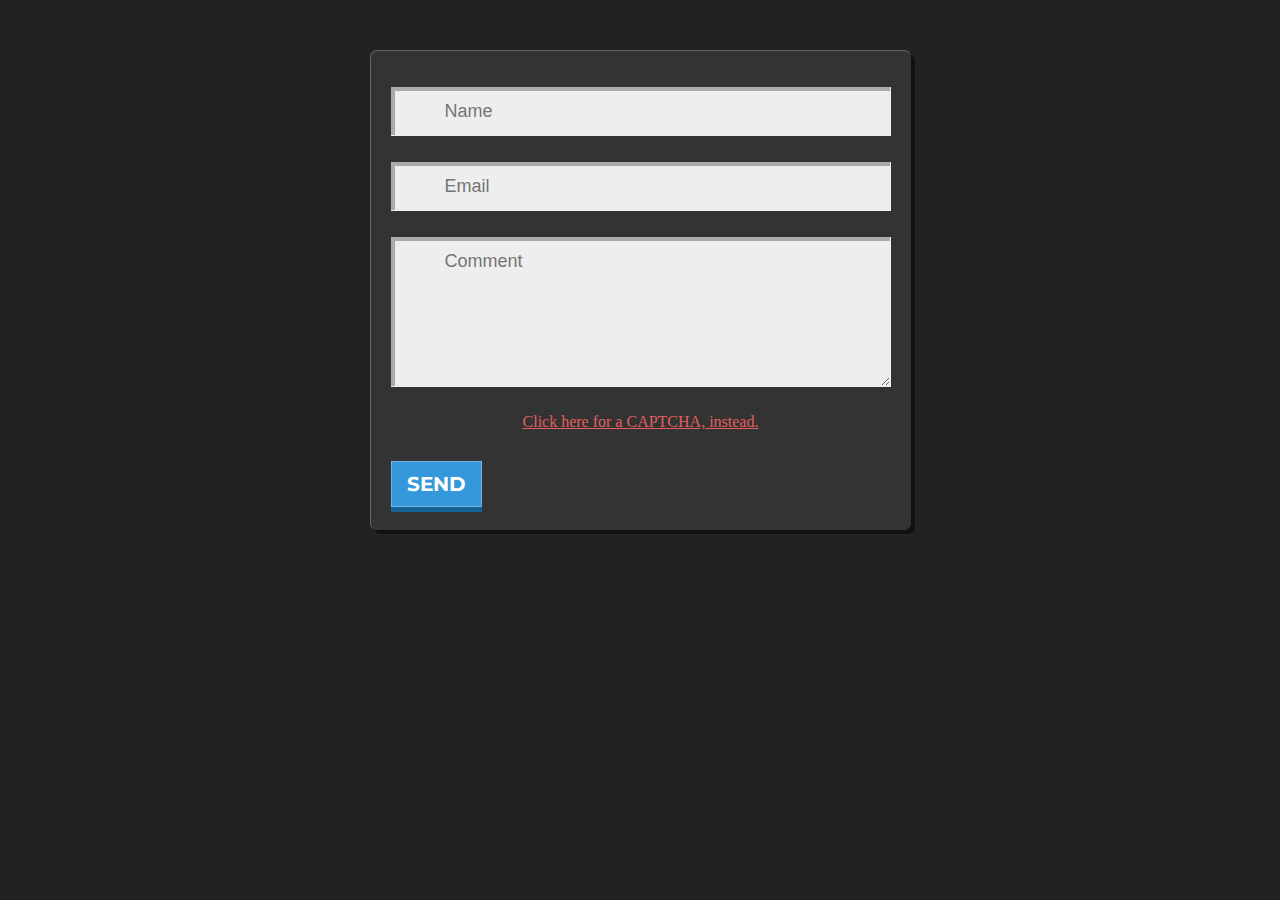
==== index.html @ 8ca95bec "relocated files, added shake.js, included the function that handles the shake action, also added a f" ====
<!DOCTYPE html PUBLIC "-//W3C//DTD XHTML 1.0 Transitional//EN" "http://www.w3.org/TR/xhtml1/DTD/xhtml1-transitional.dtd">
<html xmlns="http://www.w3.org/1999/xhtml">
<head>
<meta http-equiv="Content-Type" content="text/html; charset=UTF-8" />
<meta name="viewport" content="width=device-width, minimum-scale=0.9, maximum-scale=0.9">
<title>Shake Test</title>
<!-- mark wrote a comment -->
<link rel="stylesheet" href="css/styles.css" />


</head>

<body>

    <div id="form-div">
      <form class="form" id="form" method="post" action="">

        <!-- this is the hidden field that traps bots -->
        <input type="text" name="honeypot" value="" id="honeypot" />
        
        <p class="name">
          <input name="name" type="text" placeholder="Name" value="" class="feedback-input" id="name" />
        </p>
        
        <p class="email">
          <input name="email" type="text" placeholder="Email" value="" class="feedback-input" id="email" />
        </p>
        
        <p class="text">
          <textarea name="text" class="feedback-input" id="comment" placeholder="Comment"></textarea>
        </p>
        
        <div id="captchadiv">
        <a id="opt-out" href="#" title="Click for CAPTCHA">Click here for a CAPTCHA, instead.</a>
        </div>
        <input type="submit" value="SEND" class="button-blue" id="submit" />

      </form>
    </div>
    <div class="modal"></div>
<!--<script src="//ajax.googleapis.com/ajax/libs/jquery/2.0.3/jquery.min.js"></script>-->
<script src="js/jquery.min.js"></script>
<script src="http://www.google.com/recaptcha/api/js/recaptcha_ajax.js"></script>
<script src="js/gyro.js" rel="javascript"></script>
<script src="shake.js"></script>
<script src="js/scripts.js" type="text/javascript"></script>

</body>
</html>
---- css/styles.css ----
@charset "UTF-8";
/* CSS Document */

@import url(http://fonts.googleapis.com/css?family=Montserrat:400,700);


div#shake{
	display:none;
	background-color:rgba(0,0,0,0.8);
	background-size: cover;
	height:100%;
	width:100%;
	position:absolute;
	top:0;
	left:0;
}

a:link, a:visited {
  color:#E45E5E;
}

#opt-out {
  margin-bottom:20px
}

div#submitGood{
	display:none;
	background-color:rgba(0,0,0,0.8);
	background-size: cover;
	height:100%;
	width:100%;
	padding:33% 0 0 0;
	position:absolute;
	top:0;
	left:0;
	color:#fff;
	font-size:2.5em;
	text-align:center;
}

.header {
  background: url(img/header.jpg) center no-repeat;
  height:60px;
}

#honeypot {
  display:none;
}

#captchadiv{
  text-align:center;
	margin: 0 auto;
	padding: 0 0 30px 0;	
}

  @-webkit-keyframes steam
  {
  from {opacity: 0;}
  to {opacity: .9;}
  }

  @-webkit-keyframes jitter
  {
  from {margin-left: 0;}
  to {margin-left: 10px;}
  }

  @-moz-keyframes steam
  {
  from {opacity: 0;}
  to {opacity: .9;}
  }

  @-moz-keyframes jitter
  {
  from {margin-left: 0;}
  to {margin-left: 10px;}
  }
  @-ms-keyframes steam
  {
  from {opacity: 0;}
  to {opacity: .9;}
  }

  @-ms-keyframes jitter
  {
  from {margin-left: 0;}
  to {margin-left: 10px;}
  }

  @-o-keyframes steam
  {
  from {opacity: 0;}
  to {opacity: .9;}
  }

  @-o-keyframes jitter
  {
  from {margin-left: 0;}
  to {margin-left: 10px;}
  }
  
  @-webkit-keyframes steam
  {
  from {opacity: 0;}
  to {opacity: .9;}
  }


  @-webkit-keyframes cooked
  {
  from {background: #f0b4a8;}
  to {background: #9E4E12;}
  }

  @-moz-keyframes cooked
  {
  from {background: #f0b4a8;}
  to {background: #9E4E12;}
  }

  @-ms-keyframes cooked
  {
  from {background: #f0b4a8;}
  to {background: #9E4E12;}
  }

  @-o-keyframes cooked
  {
  from {background: #f0b4a8;}
  to {background: #9E4E12;}
  }
  

body {
  background:#222;
}

.chicken-wrap {
  width: 150px;
height: 200px;
position:absolute;
left:40%;
top:50%;
margin-top:-200px;
    margin-left:0;
  
  -webkit-transition: -webkit-animation;
  -moz-transition: -webkit-animation;
  -ms-transition: -webkit-animation;
  -o-transition: -webkit-animation;
  transition: -webkit-animation;
  
  
  
  -webkit-animation: jitter .1s linear 24 alternate;
  -moz-animation: jitter .1s linear 24 alternate;
  -ms-animation: jitter .1s linear 24 alternate;
  -o-animation: jitter .1s linear 24 alternate;
}

.sizzle {
  color:white;
  opacity:0;
  font-size:9em;
  line-height:.6;
  
  -webkit-transform:rotate(90deg);
  -moz-transform:rotate(90deg);
  -ms-transform:rotate(90deg);
  -o-transform:rotate(90deg);
  transform:rotate(90deg);
  
  width:40px;
  display:inline-block;

}



.chicken-wrap:hover {
  
}

.chicken-wrap .sizzle {
  -webkit-animation:  none;
  -webkit-transition: -webkit-animation;
  
  -moz-animation:  none;
  -moz-transition: -moz-animation;
  
  -ms-animation:  none;
  -ms-transition: -ms-animation;
  
  -o-animation:  none;
  -o-transition: -o-animation;
  
  -webkit-animation: steam 1s linear infinite alternate;
  -moz-animation: steam 1s linear infinite alternate;
  -ms-animation: steam 1s linear infinite alternate;
  -o-animation: steam 1s linear infinite alternate;
}

.chicken-wrap:hover .sizzle {
  
}

.shine {
  display:block;
  position:absolute;
  bottom:30px;
  opacity:.7;
  right:10px;
   width:30px;
/* width has to be 70% of height */
/* could use width:70%; in a square container */
   height:100px;
   background-color:#fff;

   -webkit-border-radius:63px 63px 63px 63px/
   108px 108px 72px 72px;
     -moz-border-radius:63px 63px 63px 63px/
   108px 108px 72px 72px;
     -ms-border-radius:63px 63px 63px 63px/
   108px 108px 72px 72px;
     -o-border-radius:63px 63px 63px 63px/
   108px 108px 72px 72px;
   
   border-radius:50% 50% 50% 50%/60% 60% 40% 40%;
  z-index:2;
}

.bone {
  display:block;
  position:relative;
  width:25px;
  height:60px;
  background:#fff;
  -webkit-transform:rotate(-130deg);
  -moz-transform:rotate(-130deg);
  -ms-transform:rotate(-130deg);
  -o-transform:rotate(-130deg);
  transform:rotate(-130deg);
  top:-55px;
  left:-25px;
}

.bone:before, .bone:after {
  content: '';
  display:block;
  position:relative;
  width:30px;
  height:30px;
  background:#fff;
  border-radius:50%;
  top:-20px;
  left:5px;
}

.bone:after {
   top:-50px;
   left:-10px; 
}

.chicken {
  cursor:pointer;
   display:block;
  position:relative;
   width:126px; 
   -webkit-transform: rotate(-130deg);
  -moz-transform: rotate(-130deg);
  -ms-transform: rotate(-130deg);
  -o-transform: rotate(-130deg);
  transform: rotate(-130deg);
/* width has to be 70% of height */
/* could use width:70%; in a square container */
   height:180px;

   -webkit-border-radius:63px 63px 63px 63px/
   108px 108px 72px 72px;
   
   border-radius:50% 50% 50% 50%/60% 60% 40% 40%;
  
  border:8px solid #222;
  z-index:1;

  
  -webkit-animation: cooked 2s linear 1;
  -moz-animation: cooked 2s linear 1;
  -ms-animation: cooked 2s linear 1;
  -o-animation: cooked 2s linear 1;
   
   background: #9E4E12;
}



body {
  /*background:url(http://thekitemap.com/images/feedback-img.jpg) no-repeat;
  background-size: cover;
  height:100%;*/
  background:#222;
  margin:20px;
}

#feedback-page{
	text-align:center;
}

#form-main{
}

.green {
  background:green;
}

#form-div {
	background-color:#333;
  padding:20px;
  margin: 50px auto 0;
  -moz-border-radius: 7px;
  -webkit-border-radius: 7px;
  max-width: 500px;
  overflow: hidden;
  box-shadow: 4px 4px 0px #111;
border-left: 1px solid #666;
border-top: 1px solid #666;
}

#gyro-output {
  color:white;
  font-size:1.4em;
  clear:both;
  padding:20px;
}

#gyro-output span {
  font-size:1.1em;
  color:#666;
}

.feedback-input {
	color:#3c3c3c;
	font-family: Helvetica, Arial, sans-serif;
  font-weight:500;
	font-size: 18px;
	border-radius: 0;
	line-height: 22px;
	background-color: #fbfbfb;
	padding: 13px 13px 13px 54px;
	margin-bottom: 10px;
	width:100%;
	-webkit-box-sizing: border-box;
	-moz-box-sizing: border-box;
	-ms-box-sizing: border-box;
	box-sizing: border-box;
  border: 3px solid rgba(0,0,0,0);
}

.feedback-input:focus{
	background: #fff;
	box-shadow: 0;
	border: 3px solid #3498db;
	color: #3498db;
	outline: none;
  padding: 13px 13px 13px 54px;
}

.focused{
	color:#30aed6;
	border:#30aed6 solid 3px;
}

/* Icons ---------------------------------- */
#name, #email, #comment{
	background-image: url(http://rexkirby.com/kirbyandson/images/name.svg);
	background-size: 30px 30px;
	background-position: 11px 8px;
	background-repeat: no-repeat;
    background-color: #eee;
  box-shadow: inset 4px 4px 0px #aaa;
  border: 0;
  border-right: 1px solid #efefef;
  border-bottom: 1px solid #efefef;
  
  -webkit-transition: background-color .2s;
  -moz-transition: background-color .2s;
  -ms-transition: background-color .2s;
  -o-transition: background-color .2s;
  transition: background-color .2s;
}

#name:focus, #email:focus, #comment:focus {
	background-color:#fff;
}

#email {
  background-image: url(http://rexkirby.com/kirbyandson/images/email.svg);
}

#comment {
	background-image: url(http://rexkirby.com/kirbyandson/images/comment.svg);
}

textarea {
	width: 100%;
	height: 150px;
	line-height: 150%;
}

.button-blue {
	font-family: 'Montserrat', Arial, Helvetica, sans-serif;
	float:left;
border: 1px solid #70B4E2;
cursor: pointer;
background-color: #3498db;
box-shadow: 0px 5px 0 #166194;
	color:white;
	font-size:20px;
  padding:10px 15px;
  font-weight:700;
  margin-top:0;
  margin-bottom:3px;
  
	-webkit-transition: all 0.3s;
	-moz-transition: all 0.3s;
  -ms-transition: all 0.3s;
  -o-transition: all 0.3s;
  transition: all 0.3s;
  
  -webkit-appearance:none;

}
/*.button-blue:hover {
  background-color: #45a9ec;
  
}*/

.button-blue:active, .button-blue:focus  {
  background-color: #2387ca;
  box-shadow: 0px 0px #3498db;
  margin-top:3px;
  margin-bottom:0px;
  outline:none;
}

#kill {
  display:block;
  background:red;
  margin:10px 0;
  color:white;
  padding:5px 10px;
  font-size:2em;
  float:left;
  text-decoration:none;
}
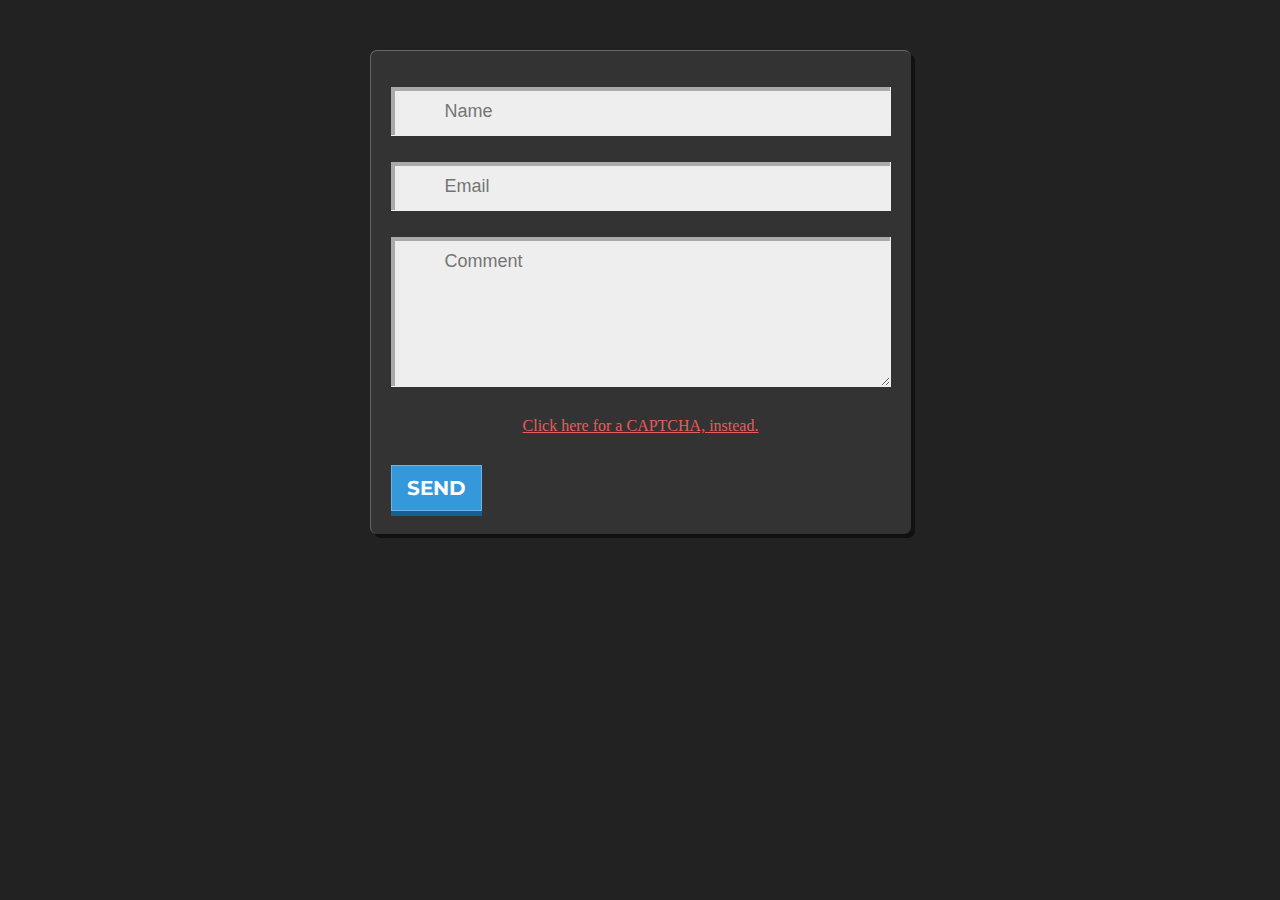
==== commit 770178e8: "shake detection works, added success sound and color difference on success" ====
--- a/index.html
+++ b/index.html
@@ -1,13 +1,10 @@
-<!DOCTYPE html PUBLIC "-//W3C//DTD XHTML 1.0 Transitional//EN" "http://www.w3.org/TR/xhtml1/DTD/xhtml1-transitional.dtd">
-<html xmlns="http://www.w3.org/1999/xhtml">
+<!DOCTYPE html>
+<html>
 <head>
 <meta http-equiv="Content-Type" content="text/html; charset=UTF-8" />
-<meta name="viewport" content="width=device-width, minimum-scale=0.9, maximum-scale=0.9">
+<meta name="viewport" content="width=device-width">
 <title>Shake Test</title>
-<!-- mark wrote a comment -->
 <link rel="stylesheet" href="css/styles.css" />
-
-
 </head>
 
 <body>
@@ -36,13 +33,15 @@
         <input type="submit" value="SEND" class="button-blue" id="submit" />
 
       </form>
+      <div class="modal">
+        <p class="message">Prove you are human <br/> by shaking your device!<div id="loading"><div id="blockG_1" class="loading_blockG"></div><div id="blockG_2" class="loading_blockG"></div><div id="blockG_3" class="loading_blockG"></div></div></p>
+      </div>
     </div>
-    <div class="modal"></div>
+    
 <!--<script src="//ajax.googleapis.com/ajax/libs/jquery/2.0.3/jquery.min.js"></script>-->
 <script src="js/jquery.min.js"></script>
 <script src="http://www.google.com/recaptcha/api/js/recaptcha_ajax.js"></script>
-<script src="js/gyro.js" rel="javascript"></script>
-<script src="shake.js"></script>
+<script src="js/shake.js"></script>
 <script src="js/scripts.js" type="text/javascript"></script>
 
 </body>
--- a/css/styles.css
+++ b/css/styles.css
@@ -134,6 +134,7 @@
 
 body {
   background:#222;
+  position:relative;
 }
 
 .chicken-wrap {
@@ -315,6 +316,7 @@
 }
 
 #form-div {
+  position:relative;
 	background-color:#333;
   padding:20px;
   margin: 50px auto 0;
@@ -453,4 +455,159 @@
   font-size:2em;
   float:left;
   text-decoration:none;
+}
+
+.modal {
+  position: absolute;
+  background: #3498db;
+  background: rgba(35,135,202,.9);
+  top: 0;
+  left:0;
+  bottom: 0;
+  width: 100%;
+  text-align:center;
+  display:none;
+  z-index:100;
+}
+
+.modal.success {
+  background: #34DB4F;
+  background:rgba(35, 202, 82, 0.9);
+}
+.modal.try-again {
+  background: #DBBA34;
+  background:rgba(219,186,52,.9);
+}
+.modal.fail {
+  background: #34DB4F;
+  background:rgba(219,79,52,.9);
+}
+
+.message {
+  font-family: 'Montserrat', Arial, Helvetica, sans-serif;
+  color:white;
+  font-size: 18px;
+  margin-top: 30%;
+  text-shadow: 1px 1px 1px #0F4672;
+}
+
+/* LOADING ANIMATION */
+
+#loading{
+width:60px;
+margin:0 auto;
+}
+
+.loading_blockG{
+background-color:#BFDFF5;
+border:1px solid #2387CA;
+float:left;
+height:43px;
+margin-left:3px;
+width:11px;
+opacity:0.1;
+-moz-animation-name:bounceG;
+-moz-animation-duration:0.8s;
+-moz-animation-iteration-count:infinite;
+-moz-animation-direction:linear;
+-moz-transform:scale(0.7);
+-webkit-animation-name:bounceG;
+-webkit-animation-duration:0.8s;
+-webkit-animation-iteration-count:infinite;
+-webkit-animation-direction:linear;
+-webkit-transform:scale(0.7);
+-ms-animation-name:bounceG;
+-ms-animation-duration:0.8s;
+-ms-animation-iteration-count:infinite;
+-ms-animation-direction:linear;
+-ms-transform:scale(0.7);
+-o-animation-name:bounceG;
+-o-animation-duration:0.8s;
+-o-animation-iteration-count:infinite;
+-o-animation-direction:linear;
+-o-transform:scale(0.7);
+animation-name:bounceG;
+animation-duration:0.8s;
+animation-iteration-count:infinite;
+animation-direction:linear;
+transform:scale(0.7);
+}
+
+#blockG_1{
+-moz-animation-delay:0.24000000000000005s;
+-webkit-animation-delay:0.24000000000000005s;
+-ms-animation-delay:0.24000000000000005s;
+-o-animation-delay:0.24000000000000005s;
+animation-delay:0.24000000000000005s;
+}
+
+#blockG_2{
+-moz-animation-delay:0.32s;
+-webkit-animation-delay:0.32s;
+-ms-animation-delay:0.32s;
+-o-animation-delay:0.32s;
+animation-delay:0.32s;
+}
+
+#blockG_3{
+-moz-animation-delay:0.4s;
+-webkit-animation-delay:0.4s;
+-ms-animation-delay:0.4s;
+-o-animation-delay:0.4s;
+animation-delay:0.4s;
+}
+
+@-moz-keyframes bounceG{
+0%{
+-moz-transform:scale(1.2);
+opacity:1}
+
+100%{
+-moz-transform:scale(0.7);
+opacity:0.1}
+
+}
+
+@-webkit-keyframes bounceG{
+0%{
+-webkit-transform:scale(1.2);
+opacity:1}
+
+100%{
+-webkit-transform:scale(0.7);
+opacity:0.1}
+
+}
+
+@-ms-keyframes bounceG{
+0%{
+-ms-transform:scale(1.2);
+opacity:1}
+
+100%{
+-ms-transform:scale(0.7);
+opacity:0.1}
+
+}
+
+@-o-keyframes bounceG{
+0%{
+-o-transform:scale(1.2);
+opacity:1}
+
+100%{
+-o-transform:scale(0.7);
+opacity:0.1}
+
+}
+
+@keyframes bounceG{
+0%{
+transform:scale(1.2);
+opacity:1}
+
+100%{
+transform:scale(0.7);
+opacity:0.1}
+
 }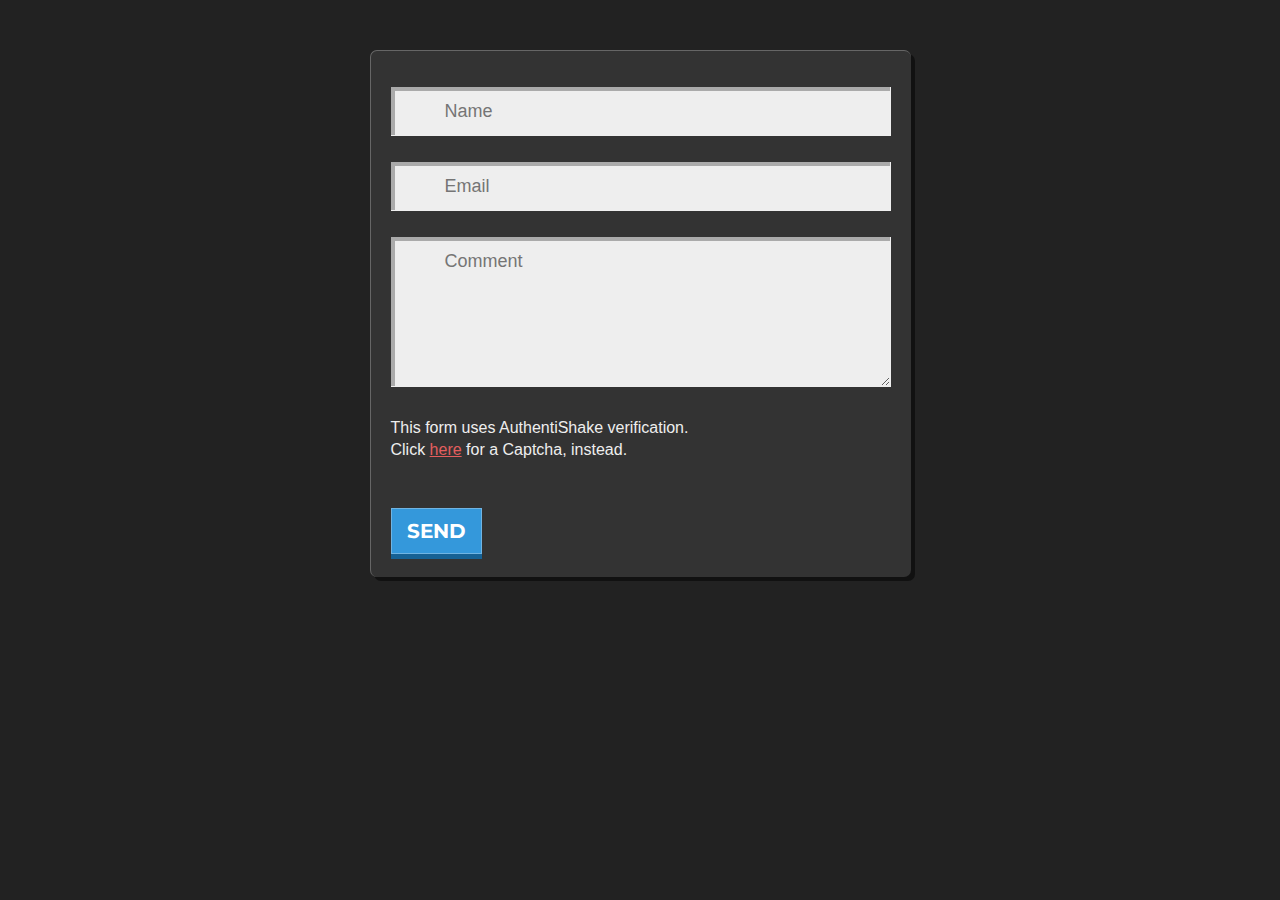
==== commit 000c026b: "all use cases for the shake verification work, fallbacks to captcha, usability additions (text, butt" ====
--- a/index.html
+++ b/index.html
@@ -10,6 +10,7 @@
 <body>
 
     <div id="form-div">
+
       <form class="form" id="form" method="post" action="">
 
         <!-- this is the hidden field that traps bots -->
@@ -28,13 +29,17 @@
         </p>
         
         <div id="captchadiv">
-        <a id="opt-out" href="#" title="Click for CAPTCHA">Click here for a CAPTCHA, instead.</a>
+          <p>This form uses AuthentiShake verification. <br/>Click <a id="opt-out" href="#" title="Click for CAPTCHA">here</a> for a Captcha, instead.</p>
+          
         </div>
+
         <input type="submit" value="SEND" class="button-blue" id="submit" />
 
       </form>
       <div class="modal">
-        <p class="message">Prove you are human <br/> by shaking your device!<div id="loading"><div id="blockG_1" class="loading_blockG"></div><div id="blockG_2" class="loading_blockG"></div><div id="blockG_3" class="loading_blockG"></div></div></p>
+        <span href="#" title="" id="close-all">&times;</span>
+        <p class="message"></p>
+        <div class="logo"></div>
       </div>
     </div>
     
--- a/css/styles.css
+++ b/css/styles.css
@@ -48,9 +48,9 @@
 }
 
 #captchadiv{
-  text-align:center;
 	margin: 0 auto;
 	padding: 0 0 30px 0;	
+  line-height:1.4em;
 }
 
   @-webkit-keyframes steam
@@ -135,6 +135,11 @@
 body {
   background:#222;
   position:relative;
+  font-family:helvetica, sans-serif;
+}
+
+p {
+  color:#eee
 }
 
 .chicken-wrap {
@@ -438,11 +443,42 @@
   
 }*/
 
+.button {
+    font-family: 'Montserrat', Arial, Helvetica, sans-serif;
+  display:inline-block;
+  border: 1px solid #F5A27A;
+  background-color: #D15728;
+  box-shadow: 0px 5px 0 #913F11;
+  color:white!important;
+  font-size:20px;
+  padding:10px 15px;
+  font-weight:700;
+  margin-top:15px;
+  margin-bottom:3px;
+  text-decoration:none;
+  
+  -webkit-transition: all 0.3s;
+  -moz-transition: all 0.3s;
+  -ms-transition: all 0.3s;
+  -o-transition: all 0.3s;
+  transition: all 0.3s;
+  
+  -webkit-appearance:none;
+}
+
 .button-blue:active, .button-blue:focus  {
   background-color: #2387ca;
   box-shadow: 0px 0px #3498db;
   margin-top:3px;
   margin-bottom:0px;
+  outline:none;
+}
+
+.button:active, .button:focus {
+  border: 1px solid #F5A27A;
+  background-color: #D15728;
+  box-shadow: 0px 0px 0 #913F11;
+  margin-top:18px;
   outline:none;
 }
 
@@ -468,11 +504,15 @@
   text-align:center;
   display:none;
   z-index:100;
+  padding:15px;
+  -moz-box-sizing:border-box;
+  -webkit-box-sizing:border-box;
+  box-sizing:border-box;
 }
 
 .modal.success {
-  background: #34DB4F;
-  background:rgba(35, 202, 82, 0.9);
+  background: #22873e;
+  background:rgba(34, 135, 62, .9);
 }
 .modal.try-again {
   background: #DBBA34;
@@ -486,9 +526,41 @@
 .message {
   font-family: 'Montserrat', Arial, Helvetica, sans-serif;
   color:white;
-  font-size: 18px;
+  font-size: 22px;
   margin-top: 30%;
   text-shadow: 1px 1px 1px #0F4672;
+}
+
+.message #opt-out {
+  font-size: 16px;
+  display: inline-block;
+  margin-top: 20%;
+  text-shadow: none;
+}
+
+#close-all {
+  display: block;
+  background: #333; /*#C03512*/
+  height: 25px;
+  width: 25px;
+  position: absolute;
+  right: 15px;
+  top: 15px;
+  float: right;
+  border-radius: 3px;
+  color: #fff;
+  cursor:pointer;
+  line-height:1.5em;
+}
+
+.logo {
+  background: url(../assets/authentishakeLOGO.png) center 0 no-repeat;
+  width: 100%;
+  margin-left: -15px;
+  height: 43px;
+  position: absolute;
+  background-size: 60%;
+  bottom: 15px;
 }
 
 /* LOADING ANIMATION */
